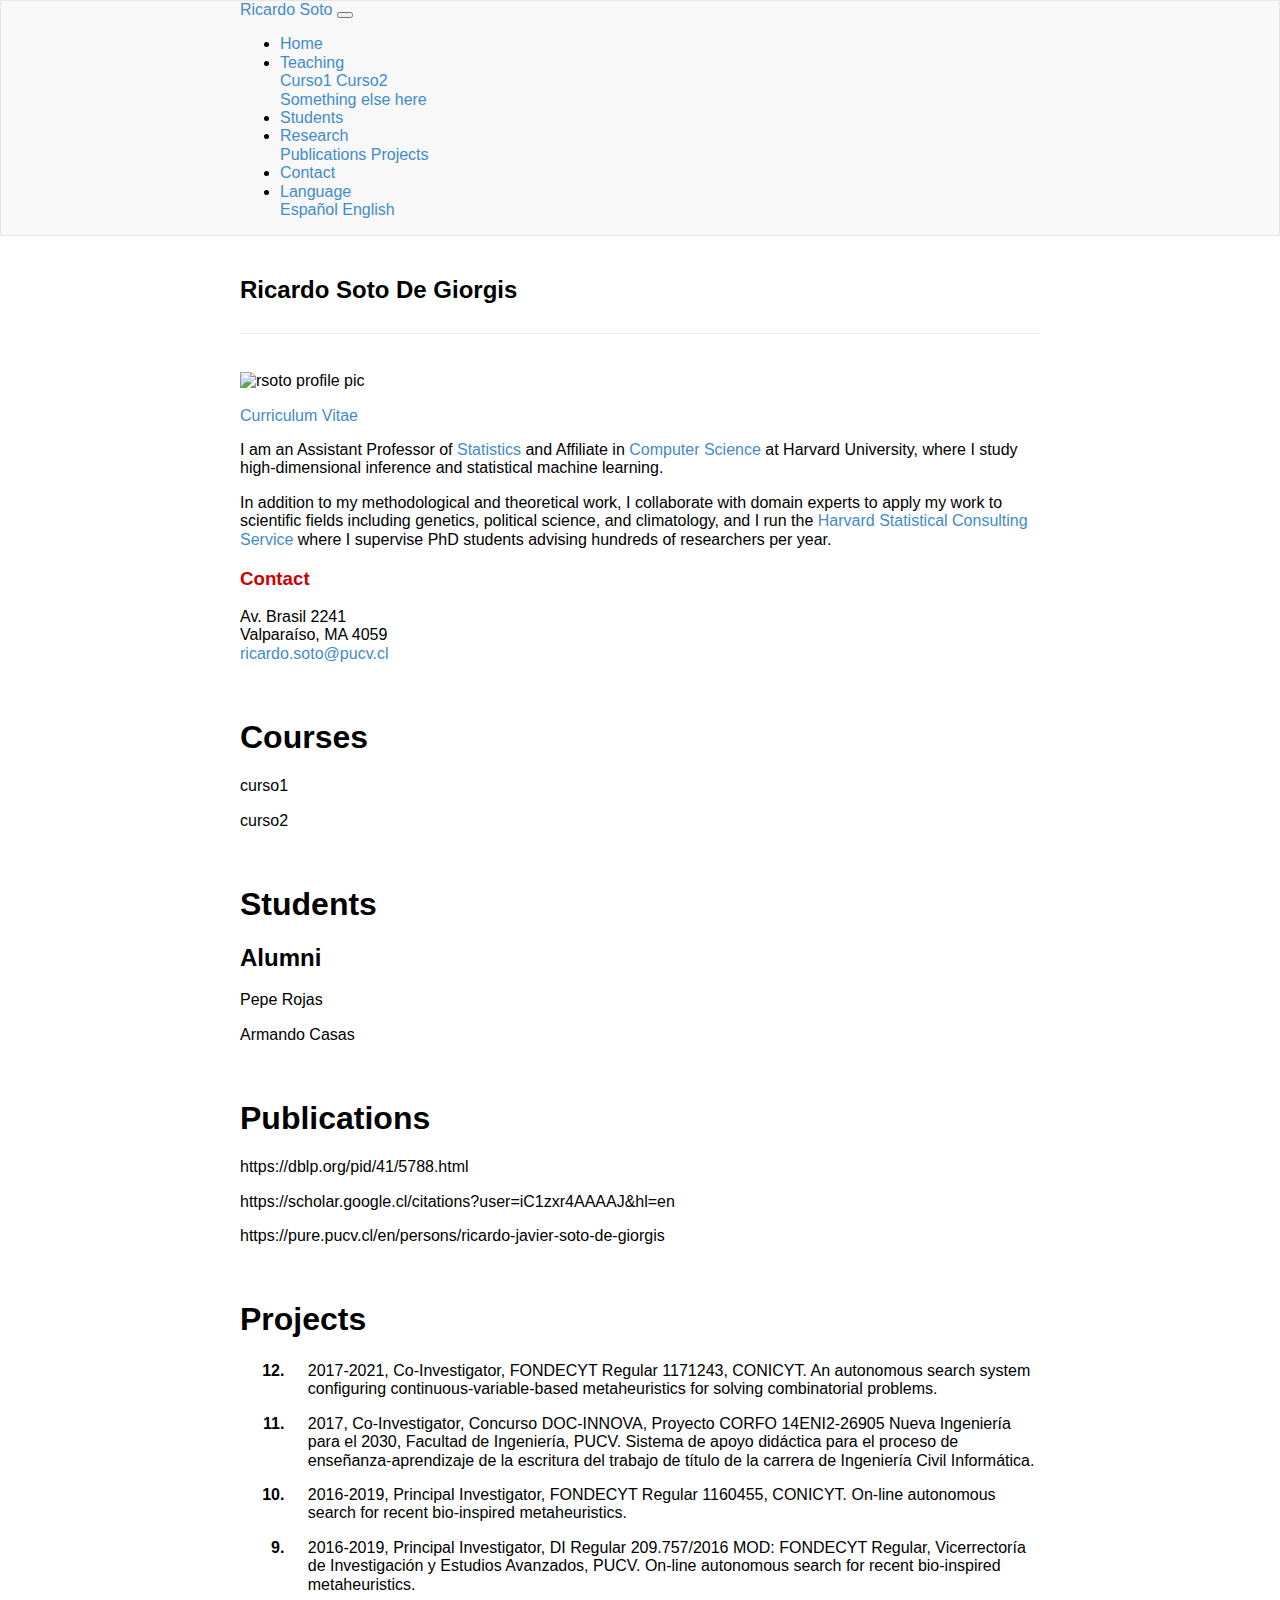
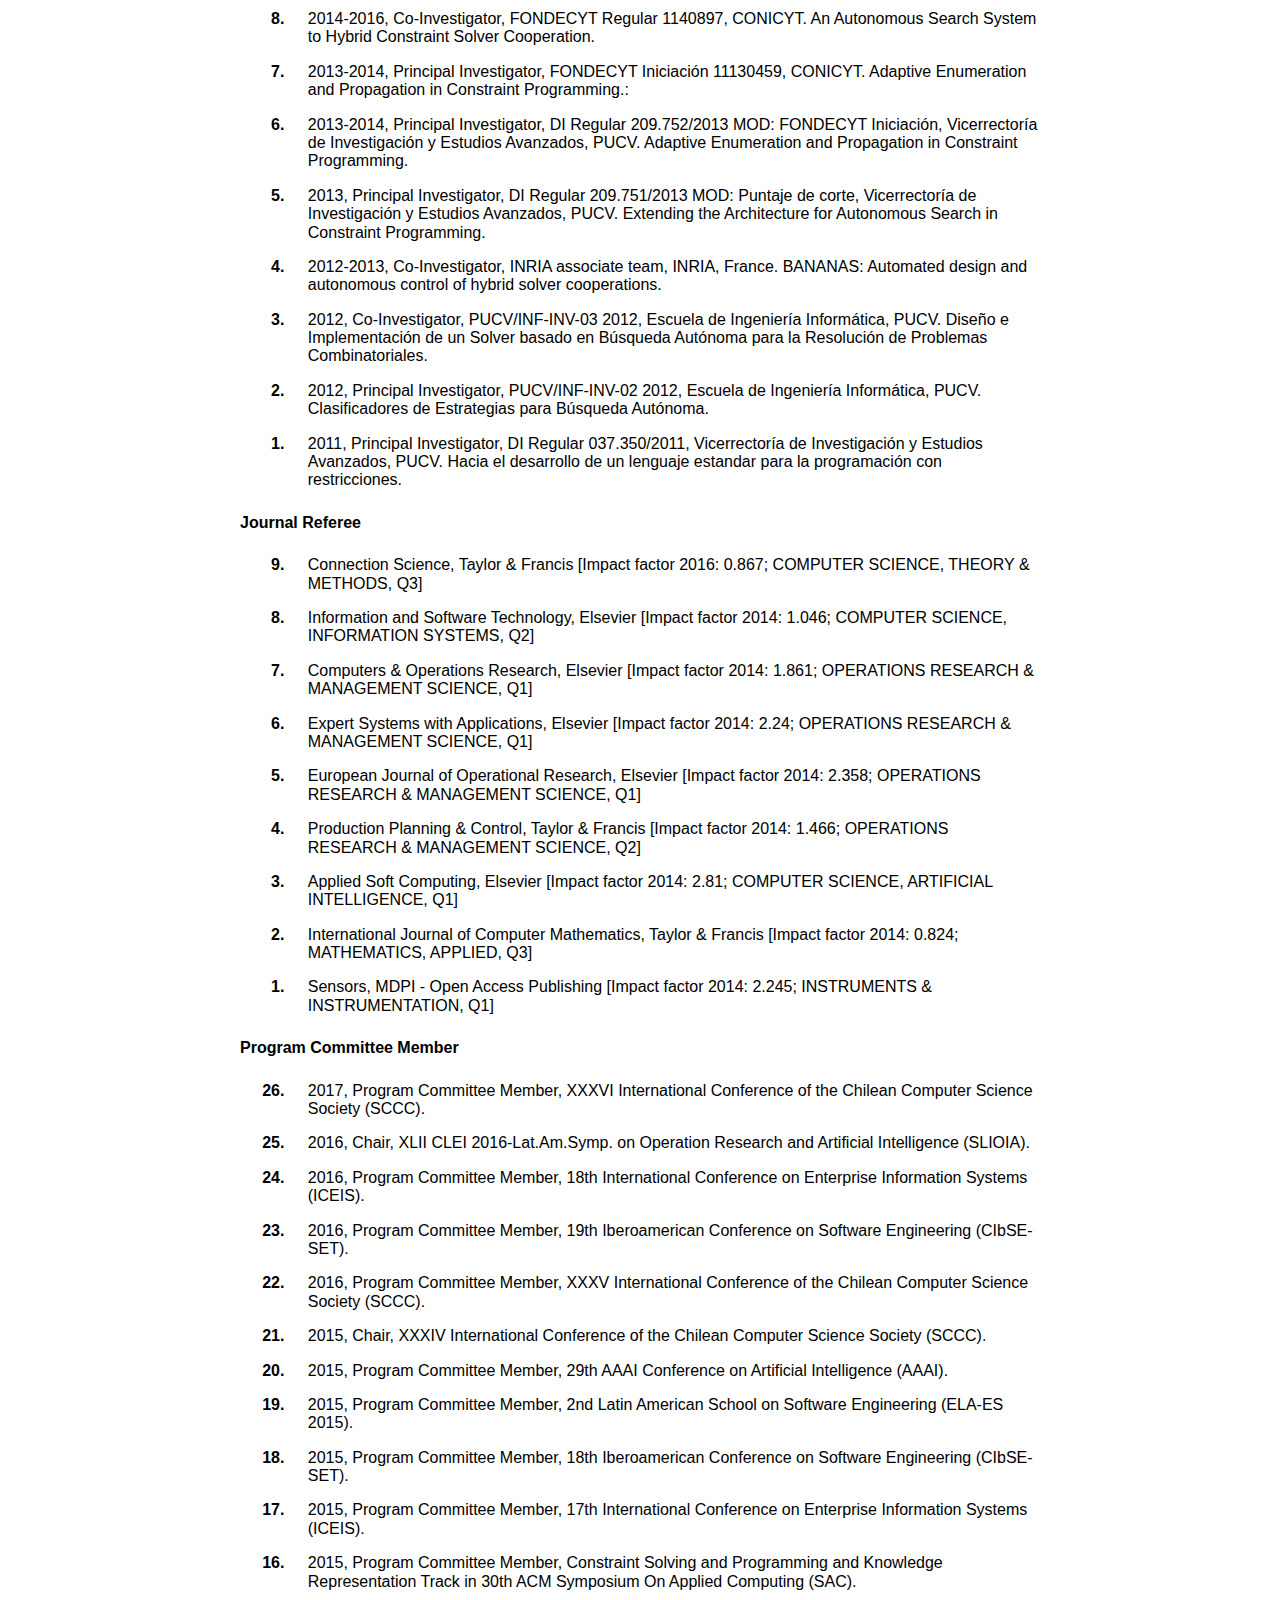
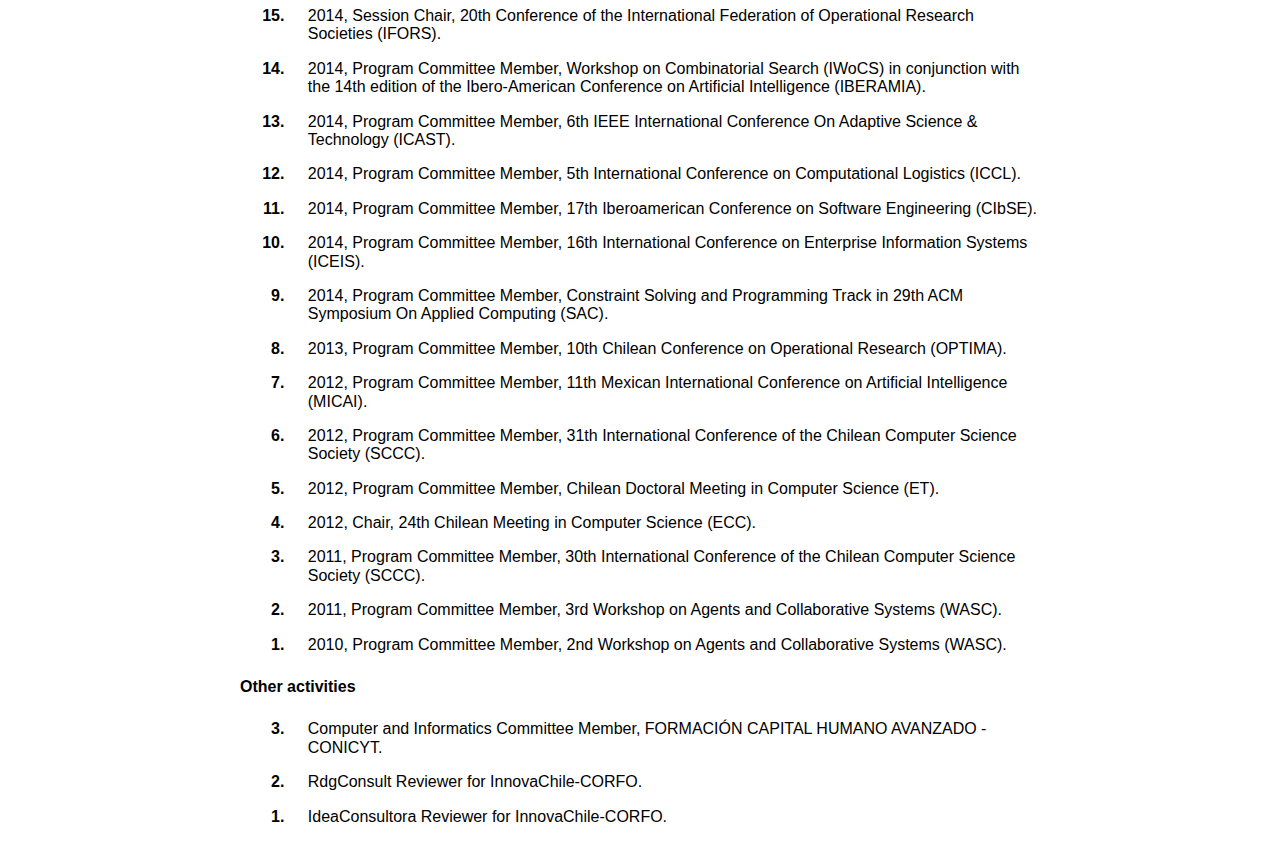
==== english/index.html @ 52d5ac07 "creacion de index en ingles" ====
<!DOCTYPE html>
<html lang="en">
    <head>
        <meta charset="utf-8">
        <meta name="viewport" content="width=device-width, initial-scale=1">

        <title>Ricardo Soto's Home</title>

        <!-- Styles -->
        <link href="https://cdn.jsdelivr.net/npm/bootstrap@5.0.2/dist/css/bootstrap.min.css" rel="stylesheet" integrity="sha384-EVSTQN3/azprG1Anm3QDgpJLIm9Nao0Yz1ztcQTwFspd3yD65VohhpuuCOmLASjC" crossorigin="anonymous">
        <link href="../assets/css/normalize.css" rel="stylesheet">
        <link href="../assets/css/font-style.css" rel="stylesheet">
        

    </head>
    <body class="antialiased">

        <!-- Fixed navbar --> 
             
        <nav class="navbar navbar-expand-lg navbar-light bg-light">
            <div class="container">
                <a class="navbar-brand" href="#">Ricardo Soto</a>
                <button class="navbar-toggler" type="button" data-toggle="collapse" data-target="#navbarSupportedContent" aria-controls="navbarSupportedContent" aria-expanded="false" aria-label="Toggle navigation">
                  <span class="navbar-toggler-icon"></span>
                </button>
              
                <div class="collapse navbar-collapse" id="navbarSupportedContent">
                  <ul class="navbar-nav mr-auto">
                    
                    <li class="nav-item active">
                      <a class="nav-link" href="#">Home</a>
                    </li>
                    <li class="nav-item dropdown">
                        <a class="nav-link dropdown-toggle" href="#" id="navbarDropdown" role="button" data-toggle="dropdown" aria-haspopup="true" aria-expanded="false">
                          Teaching
                        </a>
                        <div class="dropdown-menu" aria-labelledby="navbarDropdown">
                          <a class="dropdown-item" href="#">Curso1</a>
                          <a class="dropdown-item" href="#">Curso2</a>
                          <div class="dropdown-divider"></div>
                          <a class="dropdown-item" href="#">Something else here</a>
                        </div>
                    </li>
                    <li class="nav-item">
                        <a class="nav-link" href="#seccion-estudiantes">Students</a>
                    </li>
                    <li class="nav-item dropdown">
                        <a class="nav-link dropdown-toggle" href="#" id="navbarDropdown" role="button" data-toggle="dropdown" aria-haspopup="true" aria-expanded="false">
                          Research
                        </a>
                        <div class="dropdown-menu" aria-labelledby="navbarDropdown">
                          <a class="dropdown-item" href="#seccion-publicaciones">Publications</a>
                          <a class="dropdown-item" href="#seccion-proyectos">Projects</a>
                        </div>
                    </li>
                    
                    <li class="nav-item">
                      <a class="nav-link" href="#">Contact</a>
                    </li>
                    <li class="nav-item dropdown">
                        <a class="nav-link dropdown-toggle" href="#" id="navbarDropdown" role="button" data-toggle="dropdown" aria-haspopup="true" aria-expanded="false">
                          Language
                        </a>
                        <div class="dropdown-menu" aria-labelledby="navbarDropdown">
                          <a class="dropdown-item" href="../index.html">Español</a>
                          <a class="dropdown-item" href="index.html">English</a>
                        </div>
                      </li>
                  </ul>
                  
                </div>
            </div>
            
          </nav>
        <!-- end of Fixed navbar -->

        <!-- page content -->
        <div class="container">

            <div class="page-header">
      
            <h2>Ricardo Soto De Giorgis</h2>
      
            </div>

            <br>

            <div class="row">
                <div class="col-md-6 col-sm-6 col-xs-7">
                    <img src="https://cdn.discordapp.com/attachments/454085077568192515/1004522677639323688/rsoto.jpg" class="col-md-12 col-sm-12 col-xs-12" title="rsoto profile pic">
                  <p class="text-center"><a href="http://lucasjanson.fas.harvard.edu/Lucas_Janson_CV.pdf">Curriculum Vitae</a></p>
                </div>
            
                  <div class="col-md-6 col-sm-6 col-xs-5">
                  <p>I am an Assistant Professor of <a href="https://statistics.fas.harvard.edu/">Statistics</a> and Affiliate in <a href="https://www.seas.harvard.edu/computer-science">Computer Science</a> at Harvard University, where I study high-dimensional inference and statistical machine learning. </p>
            
                  <p>In addition to my methodological and theoretical work, I collaborate with domain experts to apply my work to scientific fields including genetics, political science, and climatology, and I run the <a href="https://statistics.fas.harvard.edu/harvard-statistics-consulting-service">Harvard Statistical Consulting Service</a> where I supervise PhD students advising hundreds of researchers per year.</p>
            
            
                  </div>
            </div>
      
            
            <div class="col-md-12 col-sm-12 col-xs-12">
      
            <h3>Contact</h3>
          
            <p>
          Av. Brasil 2241<br>
          Valparaíso, MA 4059<br>
          <a href="mailto:ricardo.soto@pucv.cl" style="">ricardo.soto@pucv.cl</a>
            </p>
            </div>
          
      
      
            
      
          </div>
        </div> 
        <!-- end of page content && container -->

        <br>

        <!-- page content -->
        <div class="container" id="seccion-cursos">
          <h1>Courses</h1>
          <p>curso1</p>
          <p>curso2</p>
        </div>
        <!-- end of page content && container -->

        <br>

        <!-- page content -->
        <div class="container" id="seccion-estudiantes">
          <h1>Students</h1>
          <h2>Alumni</h2>
          <p>Pepe Rojas</p>
          <p>Armando Casas</p>
        </div>
        <!-- end of page content && container -->

        <br>

        <!-- page content -->
        <div class="container">
          <h1 id="seccion-publicaciones">Publications</h1>
          
          <p>https://dblp.org/pid/41/5788.html</p>
          <p>https://scholar.google.cl/citations?user=iC1zxr4AAAAJ&hl=en</p>
          <p>https://pure.pucv.cl/en/persons/ricardo-javier-soto-de-giorgis</p>
          
        </div>
        <!-- end of page content && container -->

        <br>

        <!-- page content -->
        <div class="container">

          <h1 id="seccion-proyectos">Projects</h1>
          
          <div>
            <ol>
              <li value="12">
                <p>2017-2021, Co-Investigator, FONDECYT Regular 1171243, CONICYT. An autonomous search system configuring continuous-variable-based metaheuristics for solving combinatorial problems.</p>
              </li>
              <li value="11">
                <p>2017, Co-Investigator, Concurso DOC-INNOVA, Proyecto CORFO 14ENI2-26905 Nueva Ingeniería para el 2030, Facultad de Ingeniería, PUCV. Sistema de apoyo didáctica para el proceso de enseñanza-aprendizaje de la escritura del trabajo de título de la carrera de Ingeniería Civil Informática.</p>
              </li>
              <li value="10">
                <p>2016-2019, Principal Investigator, FONDECYT Regular 1160455, CONICYT. On-line autonomous search for recent bio-inspired metaheuristics.</p>
              </li>
              <li value="9">
                <p>2016-2019, Principal Investigator, DI Regular 209.757/2016 MOD: FONDECYT Regular, Vicerrectoría de Investigación y Estudios Avanzados, PUCV. On-line autonomous search for recent bio-inspired metaheuristics.</p>
              </li>
              <li value="8">
                <p>2014-2016, Co-Investigator, FONDECYT Regular 1140897, CONICYT. An Autonomous Search System to Hybrid Constraint Solver Cooperation.</p>
              </li>
              <li value="7">
                <p>2013-2014, Principal Investigator, FONDECYT Iniciación 11130459, CONICYT. Adaptive Enumeration and Propagation in Constraint Programming.:</p>
              </li>
              <li value="6">
                <p>2013-2014, Principal Investigator, DI Regular 209.752/2013 MOD: FONDECYT Iniciación, Vicerrectoría de Investigación y Estudios Avanzados, PUCV. Adaptive Enumeration and Propagation in Constraint Programming.</p>
              </li>
              <li value="5">
                <p>2013, Principal Investigator, DI Regular 209.751/2013 MOD: Puntaje de corte, Vicerrectoría de Investigación y Estudios Avanzados, PUCV. Extending the Architecture for Autonomous Search in Constraint Programming.</p>
              </li>
              <li value="4">
                <p>2012-2013, Co-Investigator, INRIA associate team, INRIA, France. BANANAS: Automated design and autonomous control of hybrid solver cooperations.</p>
              </li>
              <li value="3">
                <p>2012, Co-Investigator, PUCV/INF-INV-03 2012, Escuela de Ingeniería Informática, PUCV. Diseño e Implementación de un Solver basado en Búsqueda Autónoma para la Resolución de Problemas Combinatoriales.</p>
              </li>
              <li value="2">
                <p>2012, Principal Investigator, PUCV/INF-INV-02 2012, Escuela de Ingeniería Informática, PUCV. Clasificadores de Estrategias para Búsqueda Autónoma.</p>
              </li>
              <li value="1">
                <p>2011, Principal Investigator, DI Regular 037.350/2011, Vicerrectoría de Investigación y Estudios Avanzados, PUCV. Hacia el desarrollo de un lenguaje estandar para la programación con restricciones.</p>
              </li>
              
            </ol>
          </div>

          <h4>Journal Referee</h4>
            
          <div>
            <ol>
              <li value="9">
                <p>Connection Science, Taylor & Francis [Impact factor 2016: 0.867; COMPUTER SCIENCE, THEORY & METHODS, Q3]</p>
              </li>
              <li value="8">
                <p>Information and Software Technology, Elsevier [Impact factor 2014: 1.046; COMPUTER SCIENCE, INFORMATION SYSTEMS, Q2]</p>
              </li>
              <li value="7">
                <p>Computers & Operations Research, Elsevier [Impact factor 2014: 1.861; OPERATIONS RESEARCH & MANAGEMENT SCIENCE, Q1]</p>
              </li>
              <li value="6">
                <p>Expert Systems with Applications, Elsevier [Impact factor 2014: 2.24; OPERATIONS RESEARCH & MANAGEMENT SCIENCE, Q1]</p>
              </li>
              <li value="5">
                <p>European Journal of Operational Research, Elsevier [Impact factor 2014: 2.358; OPERATIONS RESEARCH & MANAGEMENT SCIENCE, Q1]</p>
              </li>
              <li value="4">
                <p>Production Planning & Control, Taylor & Francis [Impact factor 2014: 1.466; OPERATIONS RESEARCH & MANAGEMENT SCIENCE, Q2]</p>
              </li>
              <li value="3">
                <p>Applied Soft Computing, Elsevier [Impact factor 2014: 2.81; COMPUTER SCIENCE, ARTIFICIAL INTELLIGENCE, Q1]</p>
              </li>
              <li value="2">
                <p>International Journal of Computer Mathematics, Taylor & Francis [Impact factor 2014: 0.824; MATHEMATICS, APPLIED, Q3]</p>
              </li>
              <li value="1">
                <p>Sensors, MDPI - Open Access Publishing [Impact factor 2014: 2.245; INSTRUMENTS & INSTRUMENTATION, Q1]</p>
              </li>
              
            </ol>
          </div>

          <h4>Program Committee Member</h4>
            
          <div>
            <ol>
              <li value="26">
                <p>2017, Program Committee Member, XXXVI International Conference of the Chilean Computer Science Society (SCCC).</p>
              </li>
              <li value="25">
                <p>2016, Chair, XLII CLEI 2016-Lat.Am.Symp. on Operation Research and Artificial Intelligence (SLIOIA).</p>
              </li>
              <li value="24">
                <p>2016, Program Committee Member, 18th International Conference on Enterprise Information Systems (ICEIS).</p>
              </li>
              <li value="23">
                <p>2016, Program Committee Member, 19th Iberoamerican Conference on Software Engineering (CIbSE-SET).</p>
              </li>
              <li value="22">
                <p>2016, Program Committee Member, XXXV International Conference of the Chilean Computer Science Society (SCCC).</p>
              </li>
              <li value="21">
                <p>2015, Chair, XXXIV International Conference of the Chilean Computer Science Society (SCCC).</p>
              </li>
              <li value="20">
                <p>2015, Program Committee Member, 29th AAAI Conference on Artificial Intelligence (AAAI).</p>
              </li>
              <li value="19">
                <p>2015, Program Committee Member, 2nd Latin American School on Software Engineering (ELA-ES 2015).</p>
              </li>
              <li value="18">
                <p>2015, Program Committee Member, 18th Iberoamerican Conference on Software Engineering (CIbSE-SET).</p>
              </li>
              <li value="17">
                <p>2015, Program Committee Member, 17th International Conference on Enterprise Information Systems (ICEIS).</p>
              </li>
              <li value="16">
                <p>2015, Program Committee Member, Constraint Solving and Programming and Knowledge Representation Track in 30th ACM Symposium On Applied Computing (SAC).</p>
              </li>
              <li value="15">
                <p>2014, Session Chair, 20th Conference of the International Federation of Operational Research Societies (IFORS).</p>
              </li>
              <li value="14">
                <p>2014, Program Committee Member, Workshop on Combinatorial Search (IWoCS) in conjunction with the 14th edition of the Ibero-American Conference on Artificial Intelligence (IBERAMIA).</p>
              </li>
              <li value="13">
                <p>2014, Program Committee Member, 6th IEEE International Conference On Adaptive Science & Technology (ICAST).</p>
              </li>
              <li value="12">
                <p>2014, Program Committee Member, 5th International Conference on Computational Logistics (ICCL).</p>
              </li>
              <li value="11">
                <p>2014, Program Committee Member, 17th Iberoamerican Conference on Software Engineering (CIbSE).</p>
              </li>
              <li value="10">
                <p>2014, Program Committee Member, 16th International Conference on Enterprise Information Systems (ICEIS).</p>
              </li>
              <li value="9">
                <p>2014, Program Committee Member, Constraint Solving and Programming Track in 29th ACM Symposium On Applied Computing (SAC).</p>
              </li>
              <li value="8">
                <p>2013, Program Committee Member, 10th Chilean Conference on Operational Research (OPTIMA).</p>
              </li>
              <li value="7">
                <p>2012, Program Committee Member, 11th Mexican International Conference on Artificial Intelligence (MICAI).</p>
              </li>
              <li value="6">
                <p>2012, Program Committee Member, 31th International Conference of the Chilean Computer Science Society (SCCC).</p>
              </li>
              <li value="5">
                <p>2012, Program Committee Member, Chilean Doctoral Meeting in Computer Science (ET).</p>
              </li>
              <li value="4">
                <p>2012, Chair, 24th Chilean Meeting in Computer Science (ECC).</p>
              </li>
              <li value="3">
                <p>2011, Program Committee Member, 30th International Conference of the Chilean Computer Science Society (SCCC).</p>
              </li>
              <li value="2">
                <p>2011, Program Committee Member, 3rd Workshop on Agents and Collaborative Systems (WASC).</p>
              </li>
              <li value="1">
                <p>2010, Program Committee Member, 2nd Workshop on Agents and Collaborative Systems (WASC).</p>
              </li>
              
            </ol>
          </div>

          <h4>Other activities</h4>

          <div>
            <ol>
              <li value="3">
                <p>Computer and Informatics Committee Member, FORMACIÓN CAPITAL HUMANO AVANZADO - CONICYT.</p>
              </li>
              <li value="2">
                <p>RdgConsult Reviewer for InnovaChile-CORFO.</p>
              </li>
              <li value="1">
                <p>IdeaConsultora Reviewer for InnovaChile-CORFO.</p>
              </li>
              
            </ol>
          </div>
          
        </div>
        <!-- end of page content && container -->
    </body>

    <!-- bootstrap scripts -->
    <script src="https://code.jquery.com/jquery-3.4.1.slim.min.js" integrity="sha384-J6qa4849blE2+poT4WnyKhv5vZF5SrPo0iEjwBvKU7imGFAV0wwj1yYfoRSJoZ+n" crossorigin="anonymous"></script>
    <script src="https://cdn.jsdelivr.net/npm/popper.js@1.16.0/dist/umd/popper.min.js" integrity="sha384-Q6E9RHvbIyZFJoft+2mJbHaEWldlvI9IOYy5n3zV9zzTtmI3UksdQRVvoxMfooAo" crossorigin="anonymous"></script>
    <script src="https://stackpath.bootstrapcdn.com/bootstrap/4.4.1/js/bootstrap.min.js" integrity="sha384-wfSDF2E50Y2D1uUdj0O3uMBJnjuUD4Ih7YwaYd1iqfktj0Uod8GCExl3Og8ifwB6" crossorigin="anonymous"></script>


</html>
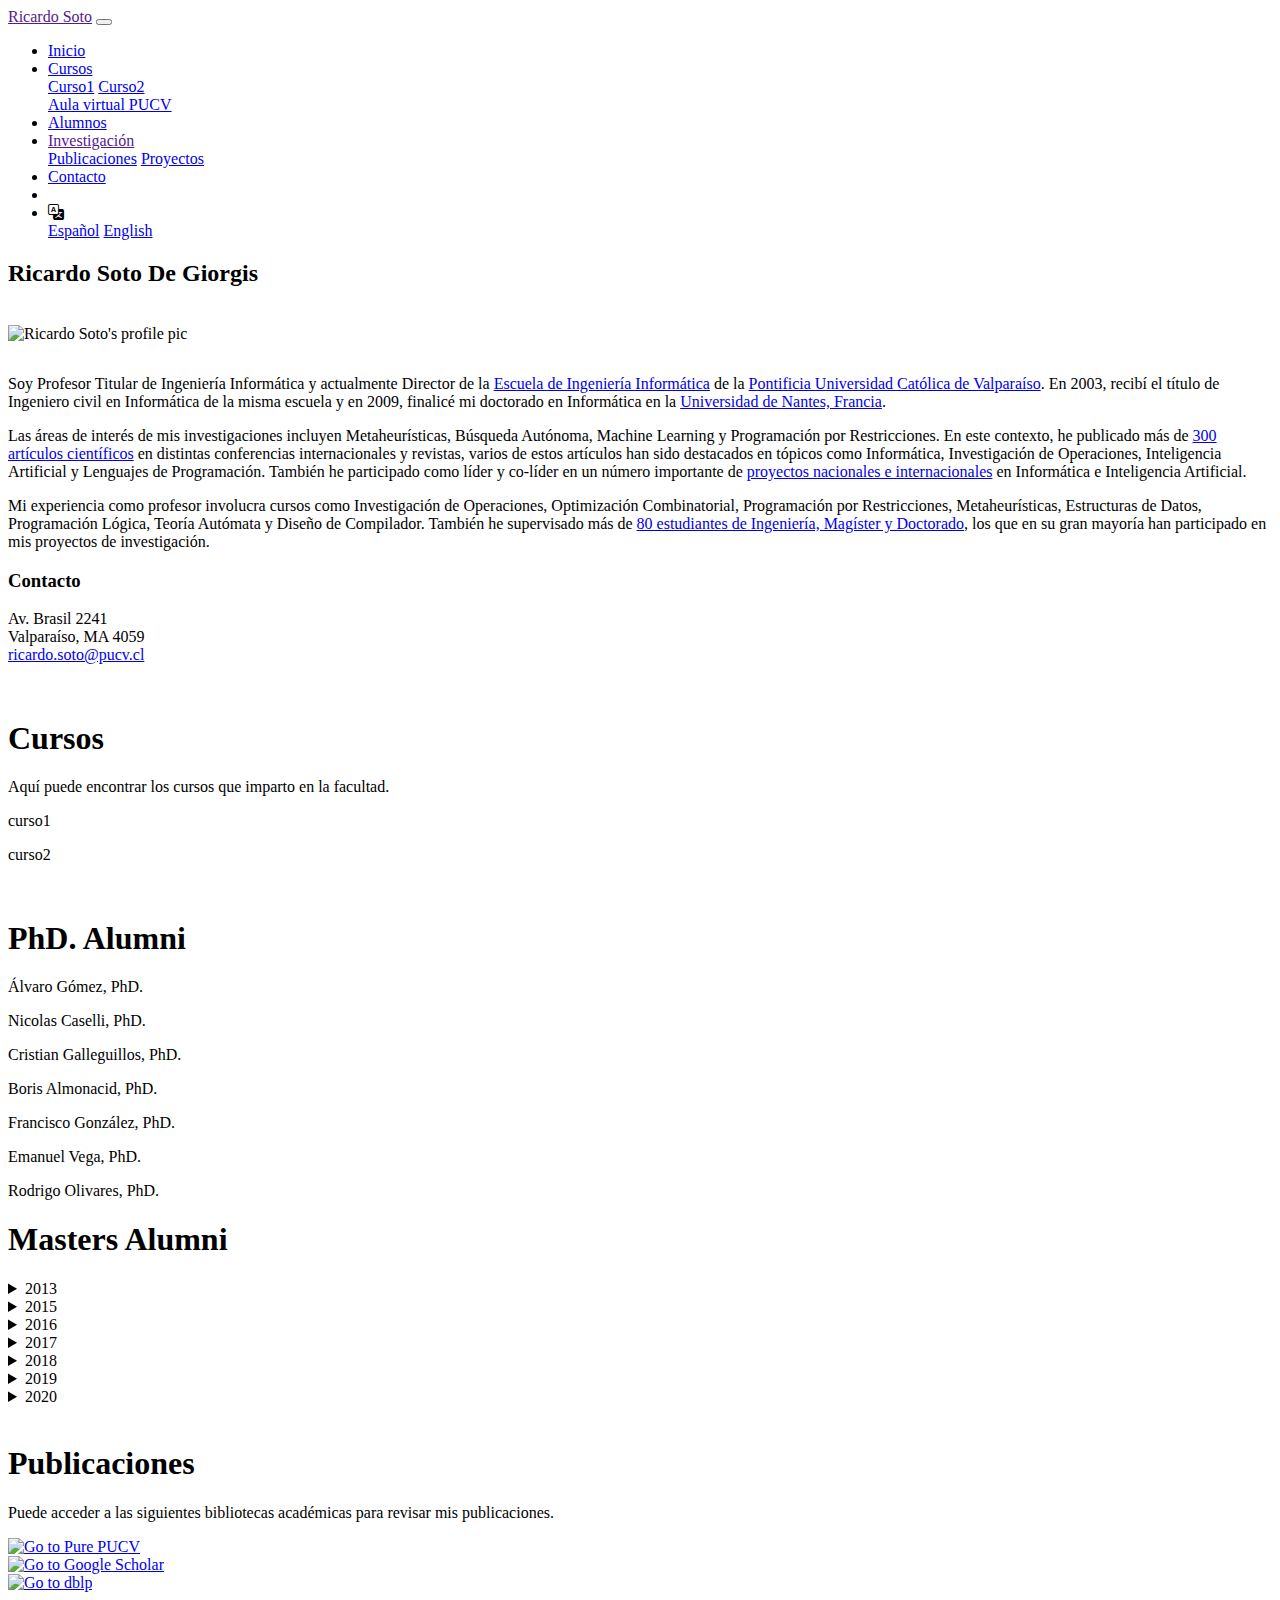
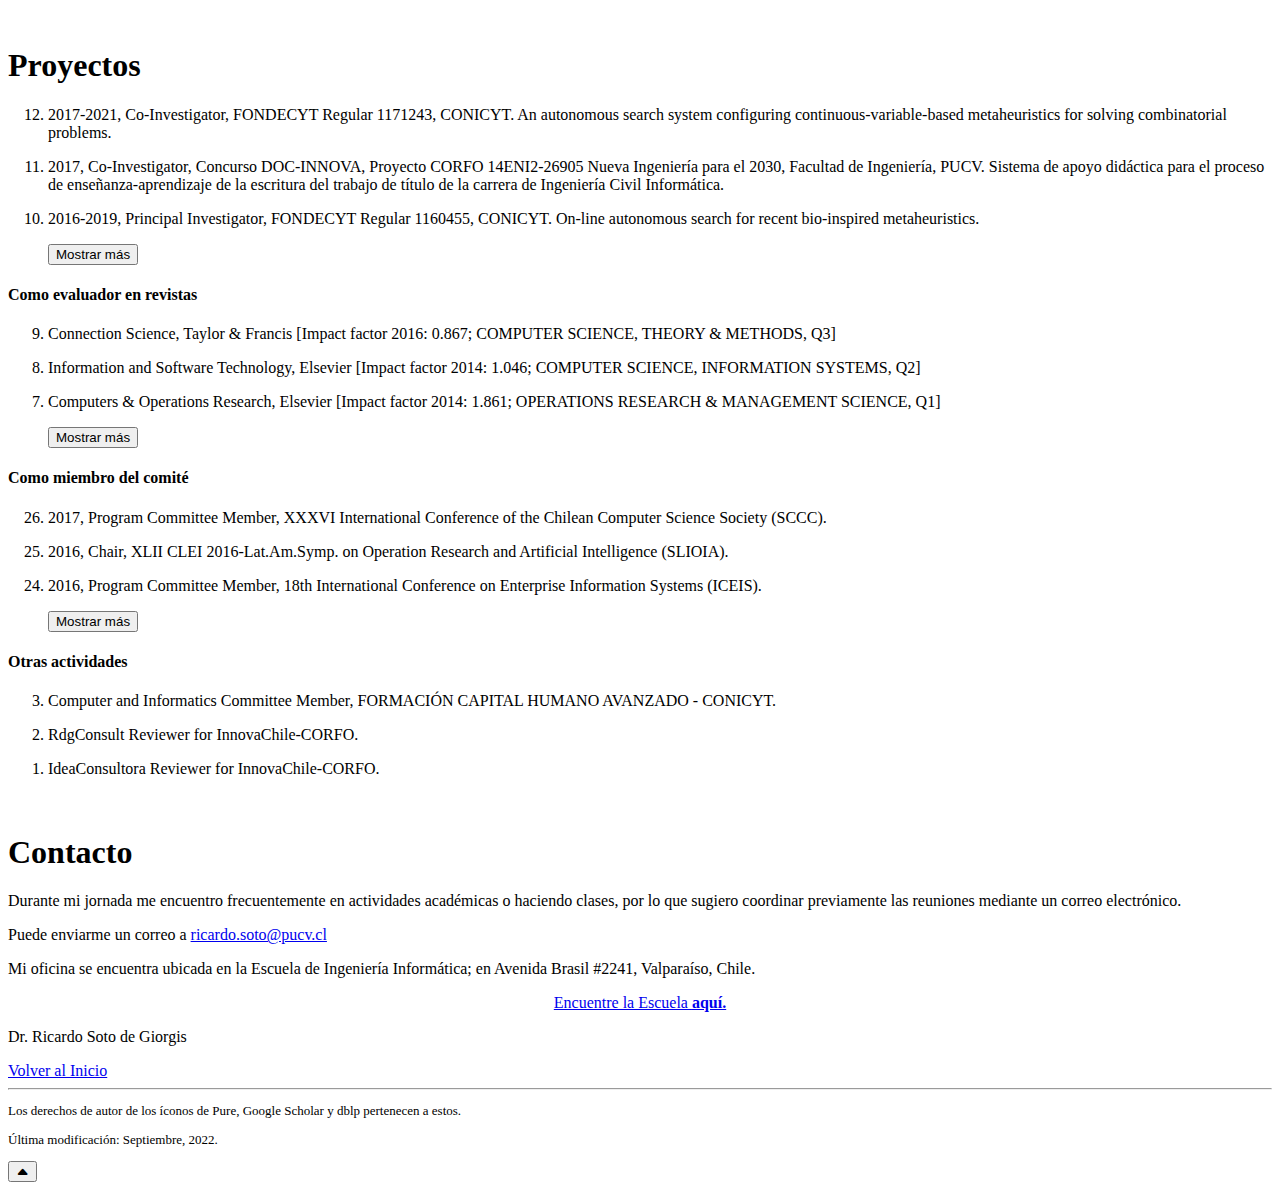
==== commit f58adfc0: "translation main index to english" ====
--- a/english/index.html
+++ b/english/index.html
@@ -1,25 +1,29 @@
 <!DOCTYPE html>
-<html lang="en">
+<html lang="es">
     <head>
         <meta charset="utf-8">
         <meta name="viewport" content="width=device-width, initial-scale=1">
 
-        <title>Ricardo Soto's Home</title>
+        <title>Ricardo Soto</title>
+
+        <!-- Page icon apple -->
+        <link rel="icon" type="image/x-icon" href="assets\img\favicon.ico">
 
         <!-- Styles -->
         <link href="https://cdn.jsdelivr.net/npm/bootstrap@5.0.2/dist/css/bootstrap.min.css" rel="stylesheet" integrity="sha384-EVSTQN3/azprG1Anm3QDgpJLIm9Nao0Yz1ztcQTwFspd3yD65VohhpuuCOmLASjC" crossorigin="anonymous">
-        <link href="../assets/css/normalize.css" rel="stylesheet">
-        <link href="../assets/css/font-style.css" rel="stylesheet">
+        <link href="assets/css/normalize.css" rel="stylesheet">
+        <link href="assets/css/font-style.css" rel="stylesheet">
+
+        <!-- Bootstrap icons -->
+        <link rel='stylesheet' href='https://cdn.jsdelivr.net/npm/bootstrap-icons@1.7.2/font/bootstrap-icons.css'> 
         
-
     </head>
     <body class="antialiased">
 
-        <!-- Fixed navbar --> 
-             
-        <nav class="navbar navbar-expand-lg navbar-light bg-light">
+        <!-- Fixed navbar -->     
+        <nav class="navbar navbar-expand-lg navbar-light bg-light center">
             <div class="container">
-                <a class="navbar-brand" href="#">Ricardo Soto</a>
+                <a id="rsoto-brand" class="navbar-brand" href="">Ricardo Soto</a>
                 <button class="navbar-toggler" type="button" data-toggle="collapse" data-target="#navbarSupportedContent" aria-controls="navbarSupportedContent" aria-expanded="false" aria-label="Toggle navigation">
                   <span class="navbar-toggler-icon"></span>
                 </button>
@@ -28,50 +32,57 @@
                   <ul class="navbar-nav mr-auto">
                     
                     <li class="nav-item active">
-                      <a class="nav-link" href="#">Home</a>
+                      <a class="nav-link hide-collapse" href="#">Inicio</a>
                     </li>
                     <li class="nav-item dropdown">
                         <a class="nav-link dropdown-toggle" href="#" id="navbarDropdown" role="button" data-toggle="dropdown" aria-haspopup="true" aria-expanded="false">
-                          Teaching
+                          Cursos
                         </a>
                         <div class="dropdown-menu" aria-labelledby="navbarDropdown">
-                          <a class="dropdown-item" href="#">Curso1</a>
-                          <a class="dropdown-item" href="#">Curso2</a>
+                          <a class="dropdown-item hide-collapse" href="#">Curso1</a>
+                          <a class="dropdown-item hide-collapse" href="#">Curso2</a>
                           <div class="dropdown-divider"></div>
-                          <a class="dropdown-item" href="#">Something else here</a>
+                          <a class="dropdown-item hide-collapse" href="https://nave13.ucv.cl/">Aula virtual PUCV</a>
                         </div>
                     </li>
                     <li class="nav-item">
-                        <a class="nav-link" href="#seccion-estudiantes">Students</a>
+                        <a class="nav-link hide-collapse" href="#seccion-estudiantes">Alumnos</a>
                     </li>
                     <li class="nav-item dropdown">
-                        <a class="nav-link dropdown-toggle" href="#" id="navbarDropdown" role="button" data-toggle="dropdown" aria-haspopup="true" aria-expanded="false">
-                          Research
+                        <a class="nav-link dropdown-toggle" href="" id="navbarDropdown" role="button" data-toggle="dropdown" aria-haspopup="true" aria-expanded="false">
+                          Investigación
                         </a>
                         <div class="dropdown-menu" aria-labelledby="navbarDropdown">
-                          <a class="dropdown-item" href="#seccion-publicaciones">Publications</a>
-                          <a class="dropdown-item" href="#seccion-proyectos">Projects</a>
+                          <a class="dropdown-item hide-collapse" href="#seccion-publicaciones">Publicaciones</a>
+                          <a class="dropdown-item hide-collapse" href="#seccion-proyectos">Proyectos</a>
                         </div>
                     </li>
                     
                     <li class="nav-item">
-                      <a class="nav-link" href="#">Contact</a>
-                    </li>
-                    <li class="nav-item dropdown">
-                        <a class="nav-link dropdown-toggle" href="#" id="navbarDropdown" role="button" data-toggle="dropdown" aria-haspopup="true" aria-expanded="false">
-                          Language
-                        </a>
-                        <div class="dropdown-menu" aria-labelledby="navbarDropdown">
-                          <a class="dropdown-item" href="../index.html">Español</a>
-                          <a class="dropdown-item" href="index.html">English</a>
-                        </div>
-                      </li>
+                      <a class="nav-link hide-collapse" href="#seccion-contacto">Contacto</a>
+                    </li>
+
+                    <li>
+                      <table width="400px"></table>
+                    </li>
+                    
+                    <li class="nav-item dropdown" id="nav-item-idiomas">
+                      
+                      <a class="nav-link" role="button" data-toggle="dropdown" aria-haspopup="true" aria-expanded="false" title="Language">
+                          <i id="translate-icon" class='bi bi-translate'></i>
+                      </a>
+                      <div class="dropdown-menu" aria-labelledby="navbarDropdown">
+                        <a class="dropdown-item" href="index.html">Español</a>
+                        <a class="dropdown-item" href="./english/index.html">English</a>
+                      </div>
+                    </li>
+
                   </ul>
                   
                 </div>
             </div>
             
-          </nav>
+        </nav>
         <!-- end of Fixed navbar -->
 
         <!-- page content -->
@@ -86,80 +97,240 @@
             <br>
 
             <div class="row">
-                <div class="col-md-6 col-sm-6 col-xs-7">
-                    <img src="https://cdn.discordapp.com/attachments/454085077568192515/1004522677639323688/rsoto.jpg" class="col-md-12 col-sm-12 col-xs-12" title="rsoto profile pic">
-                  <p class="text-center"><a href="http://lucasjanson.fas.harvard.edu/Lucas_Janson_CV.pdf">Curriculum Vitae</a></p>
-                </div>
-            
-                  <div class="col-md-6 col-sm-6 col-xs-5">
-                  <p>I am an Assistant Professor of <a href="https://statistics.fas.harvard.edu/">Statistics</a> and Affiliate in <a href="https://www.seas.harvard.edu/computer-science">Computer Science</a> at Harvard University, where I study high-dimensional inference and statistical machine learning. </p>
-            
-                  <p>In addition to my methodological and theoretical work, I collaborate with domain experts to apply my work to scientific fields including genetics, political science, and climatology, and I run the <a href="https://statistics.fas.harvard.edu/harvard-statistics-consulting-service">Harvard Statistical Consulting Service</a> where I supervise PhD students advising hundreds of researchers per year.</p>
-            
-            
+                  <div class="col-xs-12 col-md-4">
+                      <img src="assets\img\ricardosoto.JPEG" title="Ricardo Soto's profile pic" style="width: 100%; padding-bottom: 1em;">
                   </div>
-            </div>
-      
+            
+                  <div class="col-xs-12 col-md-6">
+                    <p>
+                      Soy Profesor Titular de Ingeniería Informática y actualmente Director de la <a href="https://www.inf.ucv.cl/" target="_blank">Escuela de Ingeniería Informática</a>
+                      de la <a href="https://www.pucv.cl/" target="_blank">Pontificia Universidad Católica de Valparaíso</a>. En 2003, recibí el título de Ingeniero civil en Informática de la misma escuela y 
+                      en 2009, finalicé mi doctorado en Informática en la <a href="https://www.univ-nantes.fr/" target="_blank">Universidad de Nantes, Francia</a>.
+                    </p>
+            
+                    <p>
+                      Las áreas de interés de mis investigaciones incluyen Metaheurísticas, Búsqueda Autónoma,
+                      Machine Learning y Programación por Restricciones. En este contexto, he publicado más de <a href="#seccion-publicaciones">300
+                      artículos científicos</a> en distintas conferencias internacionales y revistas, varios de estos artículos han sido destacados
+                      en tópicos como Informática, Investigación de Operaciones, Inteligencia Artificial y Lenguajes de Programación.
+                      También he participado como líder y co-líder en un número importante de <a href="#seccion-proyectos">proyectos nacionales e 
+                      internacionales</a> en Informática e Inteligencia Artificial.
+                    </p>
+
+                    <p>
+                      Mi experiencia como profesor involucra cursos como Investigación de Operaciones, Optimización Combinatorial,
+                      Programación por Restricciones, Metaheurísticas, Estructuras de Datos, Programación Lógica,
+                      Teoría Autómata y Diseño de Compilador. También he supervisado más de <a href="#seccion-estudiantes">80 estudiantes de Ingeniería, Magíster y Doctorado</a>,
+                      los que en su gran mayoría han participado en mis proyectos de investigación.
+                    </p>
+                 
+                  </div>
+            </div>
+    
             
             <div class="col-md-12 col-sm-12 col-xs-12">
       
-            <h3>Contact</h3>
-          
-            <p>
-          Av. Brasil 2241<br>
-          Valparaíso, MA 4059<br>
-          <a href="mailto:ricardo.soto@pucv.cl" style="">ricardo.soto@pucv.cl</a>
-            </p>
-            </div>
-          
-      
-      
-            
-      
-          </div>
+              <h3>Contacto</h3>
+            
+              <p>
+                Av. Brasil 2241<br>
+                Valparaíso, MA 4059<br>
+                <a href="mailto:ricardo.soto@pucv.cl">ricardo.soto@pucv.cl</a>
+              </p>
+
+            </div>
+          
         </div> 
         <!-- end of page content && container -->
 
+        <span id="seccion-cursos" style="padding: 1em;"></span>
         <br>
 
         <!-- page content -->
-        <div class="container" id="seccion-cursos">
-          <h1>Courses</h1>
+        <div class="container">
+          <h1>Cursos</h1>
+          <p>Aquí puede encontrar los cursos que imparto en la facultad.</p>
           <p>curso1</p>
           <p>curso2</p>
         </div>
         <!-- end of page content && container -->
 
+        <span id="seccion-estudiantes" style="padding: 1em;"></span>
         <br>
 
         <!-- page content -->
-        <div class="container" id="seccion-estudiantes">
-          <h1>Students</h1>
-          <h2>Alumni</h2>
-          <p>Pepe Rojas</p>
-          <p>Armando Casas</p>
+        <div class="container">
+          <h1>PhD. Alumni</h1>
+
+          <div class="row">
+            <div class="col-md-3 col-sm-12 col-xs-12">
+              <p>Álvaro Gómez, PhD.</p>
+              <p>Nicolas Caselli, PhD.</p>
+              <p>Cristian Galleguillos, PhD.</p>
+              <!-- <p>NOMBRE ALUMNO, PhD.</p> -->             
+            </div>
+            <div class="col-md-3 col-sm-12 col-xs-12">
+              <p>Boris Almonacid, PhD.</p>
+              <p>Francisco González, PhD.</p>
+              <!-- <p>NOMBRE ALUMNO, PhD.</p> -->
+            </div>
+            <div class="col-md-3 col-sm-12 col-xs-12">
+              <p>Emanuel Vega, PhD.</p>
+              <p>Rodrigo Olivares, PhD.</p>
+              <!-- <p>NOMBRE ALUMNO, PhD.</p> -->
+            </div>
+
+          </div>
+        </div>
+          
+        <div class="container">
+          <h1>Masters Alumni</h1>
+          <div class="row">
+            <div class="col-md-3 col-sm-12 col-xs-12">
+              <details>
+                <summary>2013</summary>
+                <ul>
+                  <li>Rodrigo Muñoz.</li>
+                  <li>Boris Almonacid.</li>
+                </ul>
+              </details>
+            </div>
+
+            <div class="col-md-3 col-sm-12 col-xs-12">
+              <details>
+                <summary>2015</summary>
+                <ul>
+                  <li>Rodrigo Herrera.</li>
+                  <li>Rodrigo Olivares.</li>
+                </ul>
+              </details>
+            </div>
+
+            <div class="col-md-3 col-sm-12 col-xs-12">
+              <details>
+                <summary>2016</summary>
+                <ul>
+                  <li>Emanuel Vega.</li>
+                  <li>Sebastián Lizama.</li>
+                  <li>Jorge Barraza.</li>
+                  <li>José Viches.</li>
+                  <li>Jaqueline Lama.</li>
+                  <li>Carlos Castillo.</li>
+                  <li>Nicolás Fernández.</li>
+                </ul>
+              </details>
+            </div>
+          </div> 
+  
+          <div class="row">
+            <div class="col-md-3 col-sm-12 col-xs-12">
+              <details>
+                <summary>2017</summary>
+                <ul>
+                  <li>Ignacio Figueroa.</li>
+                  <li>Jaime Romero.</li>
+                  <li>Héctor Ortega.</li>
+                  <li>César Carrasco.</li>
+                </ul>
+              </details>
+            </div>
+
+            <div class="col-md-3 col-sm-12 col-xs-12">
+              <details>
+                <summary>2018</summary>
+                <ul>
+                  <li>Francisco González.</li>
+                  <li>Sebastián Matus de la Parra.</li>
+                  <li>Angelo Aste.</li>
+                  <li>Kevin Aballay.</li>
+                  <li>Pablo Camacho.</li>
+                  <li>Diego Hidalgo.</li>
+                </ul>
+              </details>
+            </div>
+
+            <div class="col-md-3 col-sm-12 col-xs-12">
+              <details>
+                <summary>2019</summary>
+                <ul>
+                  <li>Francisco González Molina.</li>
+                </ul>
+              </details>
+            </div>
+          </div>
+
+          <div class="row">
+            <div class="col-md-3 col-sm-12 col-xs-12">
+              <details>
+                <summary>2020</summary>
+                <ul>
+                  <li>Sergio Valdivia Castro.</li>
+                  <li>Oscar Carrasco Vera.</li>
+                  <li>Mauricio Castillo del Pino.</li>
+                </ul>
+              </details>
+            </div>
+
+            <!-- INGRESAR NUEVO ALUMNO DE MAGISTER -->
+
+      <!--  <div class="col-md-3 col-sm-12 col-xs-12">
+              <details>
+                <summary>202X</summary>
+                <ul>
+                  <li>Nombre-alumno1.</li>
+                  <li>Nombre-alumno2.</li>
+                </ul>
+              </details>
+            </div> -->
+          </div>
+
         </div>
         <!-- end of page content && container -->
 
+        <span id="seccion-publicaciones" style="padding: 1em;"></span>
         <br>
 
         <!-- page content -->
         <div class="container">
-          <h1 id="seccion-publicaciones">Publications</h1>
-          
-          <p>https://dblp.org/pid/41/5788.html</p>
-          <p>https://scholar.google.cl/citations?user=iC1zxr4AAAAJ&hl=en</p>
-          <p>https://pure.pucv.cl/en/persons/ricardo-javier-soto-de-giorgis</p>
+          <h1 id="">Publicaciones</h1>
+          <p>
+            Puede acceder a las siguientes bibliotecas académicas para revisar mis publicaciones.
+          </p>
+
+          <div class="row">
+              <div class="col-md-3 col-sm-3 col-6">
+                <a href="https://pure.pucv.cl/en/persons/ricardo-javier-soto-de-giorgis" title="Go to Pure PUCV" target="_blank">
+                  <img src="assets\img\pure_logo.png" class = "publishers-logo" alt="Go to Pure PUCV">
+                </a>
+              </div>
+              
+              <div class="col-md-3 col-sm-3 col-6">
+                <a href="https://scholar.google.cl/citations?user=iC1zxr4AAAAJ&hl=en" title="Go to Google Scholar" target="_blank">
+                  <img src="assets\img\google-scholar-logo.png" class = "publishers-logo" alt="Go to Google Scholar">
+                </a>
+              </div>
+              
+              <div class="col-md-3 col-sm-3 col-6">
+                <a href="https://dblp.org/pid/41/5788.html" title="Go to dblp" target="_blank">
+                  <img src="assets\img\DBLP_Logo_320x120.png" class = "publishers-logo" alt="Go to dblp">
+                </a>
+              </div>
+          </div>
+          
+          
+          
+          <p></p>
           
         </div>
         <!-- end of page content && container -->
 
+        <span id="seccion-proyectos" style="padding: 1em;"></span>
         <br>
 
         <!-- page content -->
         <div class="container">
 
-          <h1 id="seccion-proyectos">Projects</h1>
+          <h1>Proyectos</h1>
           
           <div>
             <ol>
@@ -172,38 +343,44 @@
               <li value="10">
                 <p>2016-2019, Principal Investigator, FONDECYT Regular 1160455, CONICYT. On-line autonomous search for recent bio-inspired metaheuristics.</p>
               </li>
-              <li value="9">
-                <p>2016-2019, Principal Investigator, DI Regular 209.757/2016 MOD: FONDECYT Regular, Vicerrectoría de Investigación y Estudios Avanzados, PUCV. On-line autonomous search for recent bio-inspired metaheuristics.</p>
-              </li>
-              <li value="8">
-                <p>2014-2016, Co-Investigator, FONDECYT Regular 1140897, CONICYT. An Autonomous Search System to Hybrid Constraint Solver Cooperation.</p>
-              </li>
-              <li value="7">
-                <p>2013-2014, Principal Investigator, FONDECYT Iniciación 11130459, CONICYT. Adaptive Enumeration and Propagation in Constraint Programming.:</p>
-              </li>
-              <li value="6">
-                <p>2013-2014, Principal Investigator, DI Regular 209.752/2013 MOD: FONDECYT Iniciación, Vicerrectoría de Investigación y Estudios Avanzados, PUCV. Adaptive Enumeration and Propagation in Constraint Programming.</p>
-              </li>
-              <li value="5">
-                <p>2013, Principal Investigator, DI Regular 209.751/2013 MOD: Puntaje de corte, Vicerrectoría de Investigación y Estudios Avanzados, PUCV. Extending the Architecture for Autonomous Search in Constraint Programming.</p>
-              </li>
-              <li value="4">
-                <p>2012-2013, Co-Investigator, INRIA associate team, INRIA, France. BANANAS: Automated design and autonomous control of hybrid solver cooperations.</p>
-              </li>
-              <li value="3">
-                <p>2012, Co-Investigator, PUCV/INF-INV-03 2012, Escuela de Ingeniería Informática, PUCV. Diseño e Implementación de un Solver basado en Búsqueda Autónoma para la Resolución de Problemas Combinatoriales.</p>
-              </li>
-              <li value="2">
-                <p>2012, Principal Investigator, PUCV/INF-INV-02 2012, Escuela de Ingeniería Informática, PUCV. Clasificadores de Estrategias para Búsqueda Autónoma.</p>
-              </li>
-              <li value="1">
-                <p>2011, Principal Investigator, DI Regular 037.350/2011, Vicerrectoría de Investigación y Estudios Avanzados, PUCV. Hacia el desarrollo de un lenguaje estandar para la programación con restricciones.</p>
-              </li>
-              
+
+              <span id="more-proyectos" style="display: none;">
+                <li value="9">
+                  <p>2016-2019, Principal Investigator, DI Regular 209.757/2016 MOD: FONDECYT Regular, Vicerrectoría de Investigación y Estudios Avanzados, PUCV. On-line autonomous search for recent bio-inspired metaheuristics.</p>
+                </li>
+                <li value="8">
+                  <p>2014-2016, Co-Investigator, FONDECYT Regular 1140897, CONICYT. An Autonomous Search System to Hybrid Constraint Solver Cooperation.</p>
+                </li>
+                <li value="7">
+                  <p>2013-2014, Principal Investigator, FONDECYT Iniciación 11130459, CONICYT. Adaptive Enumeration and Propagation in Constraint Programming.:</p>
+                </li>
+                <li value="6">
+                  <p>2013-2014, Principal Investigator, DI Regular 209.752/2013 MOD: FONDECYT Iniciación, Vicerrectoría de Investigación y Estudios Avanzados, PUCV. Adaptive Enumeration and Propagation in Constraint Programming.</p>
+                </li>
+                <li value="5">
+                  <p>2013, Principal Investigator, DI Regular 209.751/2013 MOD: Puntaje de corte, Vicerrectoría de Investigación y Estudios Avanzados, PUCV. Extending the Architecture for Autonomous Search in Constraint Programming.</p>
+                </li>
+                <li value="4">
+                  <p>2012-2013, Co-Investigator, INRIA associate team, INRIA, France. BANANAS: Automated design and autonomous control of hybrid solver cooperations.</p>
+                </li>
+                <li value="3">
+                  <p>2012, Co-Investigator, PUCV/INF-INV-03 2012, Escuela de Ingeniería Informática, PUCV. Diseño e Implementación de un Solver basado en Búsqueda Autónoma para la Resolución de Problemas Combinatoriales.</p>
+                </li>
+                <li value="2">
+                  <p>2012, Principal Investigator, PUCV/INF-INV-02 2012, Escuela de Ingeniería Informática, PUCV. Clasificadores de Estrategias para Búsqueda Autónoma.</p>
+                </li>
+                <li value="1">
+                  <p>2011, Principal Investigator, DI Regular 037.350/2011, Vicerrectoría de Investigación y Estudios Avanzados, PUCV. Hacia el desarrollo de un lenguaje estandar para la programación con restricciones.</p>
+                </li>
+
+              </span>
+              <button onclick="myFunction(this.id)" id="showBtnProy" class="showBtn">Mostrar más</button>              
             </ol>
-          </div>
-
-          <h4>Journal Referee</h4>
+
+            
+          </div>
+
+          <h4>Como evaluador en revistas</h4>
             
           <div>
             <ol>
@@ -216,6 +393,8 @@
               <li value="7">
                 <p>Computers & Operations Research, Elsevier [Impact factor 2014: 1.861; OPERATIONS RESEARCH & MANAGEMENT SCIENCE, Q1]</p>
               </li>
+
+              <span id="more-revistas" style="display: none;">
               <li value="6">
                 <p>Expert Systems with Applications, Elsevier [Impact factor 2014: 2.24; OPERATIONS RESEARCH & MANAGEMENT SCIENCE, Q1]</p>
               </li>
@@ -234,11 +413,13 @@
               <li value="1">
                 <p>Sensors, MDPI - Open Access Publishing [Impact factor 2014: 2.245; INSTRUMENTS & INSTRUMENTATION, Q1]</p>
               </li>
-              
+              </span>
+
+              <button onclick="myFunction(this.id)" id="showBtnMagazine" class="showBtn">Mostrar más</button> 
             </ol>
           </div>
 
-          <h4>Program Committee Member</h4>
+          <h4>Como miembro del comité</h4>
             
           <div>
             <ol>
@@ -251,80 +432,83 @@
               <li value="24">
                 <p>2016, Program Committee Member, 18th International Conference on Enterprise Information Systems (ICEIS).</p>
               </li>
-              <li value="23">
-                <p>2016, Program Committee Member, 19th Iberoamerican Conference on Software Engineering (CIbSE-SET).</p>
-              </li>
-              <li value="22">
-                <p>2016, Program Committee Member, XXXV International Conference of the Chilean Computer Science Society (SCCC).</p>
-              </li>
-              <li value="21">
-                <p>2015, Chair, XXXIV International Conference of the Chilean Computer Science Society (SCCC).</p>
-              </li>
-              <li value="20">
-                <p>2015, Program Committee Member, 29th AAAI Conference on Artificial Intelligence (AAAI).</p>
-              </li>
-              <li value="19">
-                <p>2015, Program Committee Member, 2nd Latin American School on Software Engineering (ELA-ES 2015).</p>
-              </li>
-              <li value="18">
-                <p>2015, Program Committee Member, 18th Iberoamerican Conference on Software Engineering (CIbSE-SET).</p>
-              </li>
-              <li value="17">
-                <p>2015, Program Committee Member, 17th International Conference on Enterprise Information Systems (ICEIS).</p>
-              </li>
-              <li value="16">
-                <p>2015, Program Committee Member, Constraint Solving and Programming and Knowledge Representation Track in 30th ACM Symposium On Applied Computing (SAC).</p>
-              </li>
-              <li value="15">
-                <p>2014, Session Chair, 20th Conference of the International Federation of Operational Research Societies (IFORS).</p>
-              </li>
-              <li value="14">
-                <p>2014, Program Committee Member, Workshop on Combinatorial Search (IWoCS) in conjunction with the 14th edition of the Ibero-American Conference on Artificial Intelligence (IBERAMIA).</p>
-              </li>
-              <li value="13">
-                <p>2014, Program Committee Member, 6th IEEE International Conference On Adaptive Science & Technology (ICAST).</p>
-              </li>
-              <li value="12">
-                <p>2014, Program Committee Member, 5th International Conference on Computational Logistics (ICCL).</p>
-              </li>
-              <li value="11">
-                <p>2014, Program Committee Member, 17th Iberoamerican Conference on Software Engineering (CIbSE).</p>
-              </li>
-              <li value="10">
-                <p>2014, Program Committee Member, 16th International Conference on Enterprise Information Systems (ICEIS).</p>
-              </li>
-              <li value="9">
-                <p>2014, Program Committee Member, Constraint Solving and Programming Track in 29th ACM Symposium On Applied Computing (SAC).</p>
-              </li>
-              <li value="8">
-                <p>2013, Program Committee Member, 10th Chilean Conference on Operational Research (OPTIMA).</p>
-              </li>
-              <li value="7">
-                <p>2012, Program Committee Member, 11th Mexican International Conference on Artificial Intelligence (MICAI).</p>
-              </li>
-              <li value="6">
-                <p>2012, Program Committee Member, 31th International Conference of the Chilean Computer Science Society (SCCC).</p>
-              </li>
-              <li value="5">
-                <p>2012, Program Committee Member, Chilean Doctoral Meeting in Computer Science (ET).</p>
-              </li>
-              <li value="4">
-                <p>2012, Chair, 24th Chilean Meeting in Computer Science (ECC).</p>
-              </li>
-              <li value="3">
-                <p>2011, Program Committee Member, 30th International Conference of the Chilean Computer Science Society (SCCC).</p>
-              </li>
-              <li value="2">
-                <p>2011, Program Committee Member, 3rd Workshop on Agents and Collaborative Systems (WASC).</p>
-              </li>
-              <li value="1">
-                <p>2010, Program Committee Member, 2nd Workshop on Agents and Collaborative Systems (WASC).</p>
-              </li>
-              
+              <span id="more-comite" style="display: none;">
+
+                <li value="23">
+                  <p>2016, Program Committee Member, 19th Iberoamerican Conference on Software Engineering (CIbSE-SET).</p>
+                </li>
+                <li value="22">
+                  <p>2016, Program Committee Member, XXXV International Conference of the Chilean Computer Science Society (SCCC).</p>
+                </li>
+                <li value="21">
+                  <p>2015, Chair, XXXIV International Conference of the Chilean Computer Science Society (SCCC).</p>
+                </li>
+                <li value="20">
+                  <p>2015, Program Committee Member, 29th AAAI Conference on Artificial Intelligence (AAAI).</p>
+                </li>
+                <li value="19">
+                  <p>2015, Program Committee Member, 2nd Latin American School on Software Engineering (ELA-ES 2015).</p>
+                </li>
+                <li value="18">
+                  <p>2015, Program Committee Member, 18th Iberoamerican Conference on Software Engineering (CIbSE-SET).</p>
+                </li>
+                <li value="17">
+                  <p>2015, Program Committee Member, 17th International Conference on Enterprise Information Systems (ICEIS).</p>
+                </li>
+                <li value="16">
+                  <p>2015, Program Committee Member, Constraint Solving and Programming and Knowledge Representation Track in 30th ACM Symposium On Applied Computing (SAC).</p>
+                </li>
+                <li value="15">
+                  <p>2014, Session Chair, 20th Conference of the International Federation of Operational Research Societies (IFORS).</p>
+                </li>
+                <li value="14">
+                  <p>2014, Program Committee Member, Workshop on Combinatorial Search (IWoCS) in conjunction with the 14th edition of the Ibero-American Conference on Artificial Intelligence (IBERAMIA).</p>
+                </li>
+                <li value="13">
+                  <p>2014, Program Committee Member, 6th IEEE International Conference On Adaptive Science & Technology (ICAST).</p>
+                </li>
+                <li value="12">
+                  <p>2014, Program Committee Member, 5th International Conference on Computational Logistics (ICCL).</p>
+                </li>
+                <li value="11">
+                  <p>2014, Program Committee Member, 17th Iberoamerican Conference on Software Engineering (CIbSE).</p>
+                </li>
+                <li value="10">
+                  <p>2014, Program Committee Member, 16th International Conference on Enterprise Information Systems (ICEIS).</p>
+                </li>
+                <li value="9">
+                  <p>2014, Program Committee Member, Constraint Solving and Programming Track in 29th ACM Symposium On Applied Computing (SAC).</p>
+                </li>
+                <li value="8">
+                  <p>2013, Program Committee Member, 10th Chilean Conference on Operational Research (OPTIMA).</p>
+                </li>
+                <li value="7">
+                  <p>2012, Program Committee Member, 11th Mexican International Conference on Artificial Intelligence (MICAI).</p>
+                </li>
+                <li value="6">
+                  <p>2012, Program Committee Member, 31th International Conference of the Chilean Computer Science Society (SCCC).</p>
+                </li>
+                <li value="5">
+                  <p>2012, Program Committee Member, Chilean Doctoral Meeting in Computer Science (ET).</p>
+                </li>
+                <li value="4">
+                  <p>2012, Chair, 24th Chilean Meeting in Computer Science (ECC).</p>
+                </li>
+                <li value="3">
+                  <p>2011, Program Committee Member, 30th International Conference of the Chilean Computer Science Society (SCCC).</p>
+                </li>
+                <li value="2">
+                  <p>2011, Program Committee Member, 3rd Workshop on Agents and Collaborative Systems (WASC).</p>
+                </li>
+                <li value="1">
+                  <p>2010, Program Committee Member, 2nd Workshop on Agents and Collaborative Systems (WASC).</p>
+                </li>
+              </span>
+              <button onclick="myFunction(this.id)" id="showBtnComite" class="showBtn">Mostrar más</button>
             </ol>
           </div>
 
-          <h4>Other activities</h4>
+          <h4>Otras actividades</h4>
 
           <div>
             <ol>
@@ -343,12 +527,52 @@
           
         </div>
         <!-- end of page content && container -->
+
+        <span id="seccion-contacto" style="padding: 1em;"></span>
+        <br>
+
+        <!-- page content -->
+        <div class="container">
+
+        <h1>Contacto</h1>
+
+          <p>Durante mi jornada me encuentro frecuentemente en actividades académicas o haciendo clases, por lo que sugiero coordinar previamente las reuniones mediante un correo electrónico.</p>
+          
+          <p>Puede enviarme un correo a <a href="mailto:ricardo.soto@pucv.cl">ricardo.soto@pucv.cl</a></p>   
+
+          <p>Mi oficina se encuentra ubicada en la Escuela de Ingeniería Informática; en Avenida Brasil #2241, Valparaíso, Chile.</p>
+      
+          <p style="text-align: center;">
+            <a href="https://goo.gl/maps/eHdUCx1aezS7TwoH9" target="_blank" alt="">Encuentre la Escuela <strong>aquí.</strong></a>
+          </p>
+        </div>
+        <!-- end of page content && container -->
+
+        <footer>
+
+          <p>Dr. Ricardo Soto de Giorgis</p>
+          <a href="#">Volver al Inicio</a>
+          <hr>
+          <p style="font-size: small;">Los derechos de autor de los íconos de Pure, Google Scholar y dblp pertenecen a estos.</p>
+          <p style="font-size: small;">Última modificación: Septiembre, 2022.</p>
+        </footer>
     </body>
 
     <!-- bootstrap scripts -->
     <script src="https://code.jquery.com/jquery-3.4.1.slim.min.js" integrity="sha384-J6qa4849blE2+poT4WnyKhv5vZF5SrPo0iEjwBvKU7imGFAV0wwj1yYfoRSJoZ+n" crossorigin="anonymous"></script>
     <script src="https://cdn.jsdelivr.net/npm/popper.js@1.16.0/dist/umd/popper.min.js" integrity="sha384-Q6E9RHvbIyZFJoft+2mJbHaEWldlvI9IOYy5n3zV9zzTtmI3UksdQRVvoxMfooAo" crossorigin="anonymous"></script>
     <script src="https://stackpath.bootstrapcdn.com/bootstrap/4.4.1/js/bootstrap.min.js" integrity="sha384-wfSDF2E50Y2D1uUdj0O3uMBJnjuUD4Ih7YwaYd1iqfktj0Uod8GCExl3Og8ifwB6" crossorigin="anonymous"></script>
-
+    <script src="https://cdn.jsdelivr.net/npm/bootstrap@5.0.0-beta1/dist/js/bootstrap.bundle.min.js" integrity="sha384-ygbV9kiqUc6oa4msXn9868pTtWMgiQaeYH7/t7LECLbyPA2x65Kgf80OJFdroafW" crossorigin="anonymous"></script>
+
+
+    <!-- back to top button script and html -->
+    <button onclick="topFunction()" id="back-to-top-btn" title="Volver al inicio"><i class='bi-caret-up-fill'></i></button>
+    <script src="assets\js\backtotop.js"></script>
+
+    <!-- showmore script -->
+    <script src="assets\js\showmore.js"></script>
+    
+    <!-- hide collapse navbar on click -->
+    <script src="assets\js\hidecollapse.js"></script>
 
 </html>
